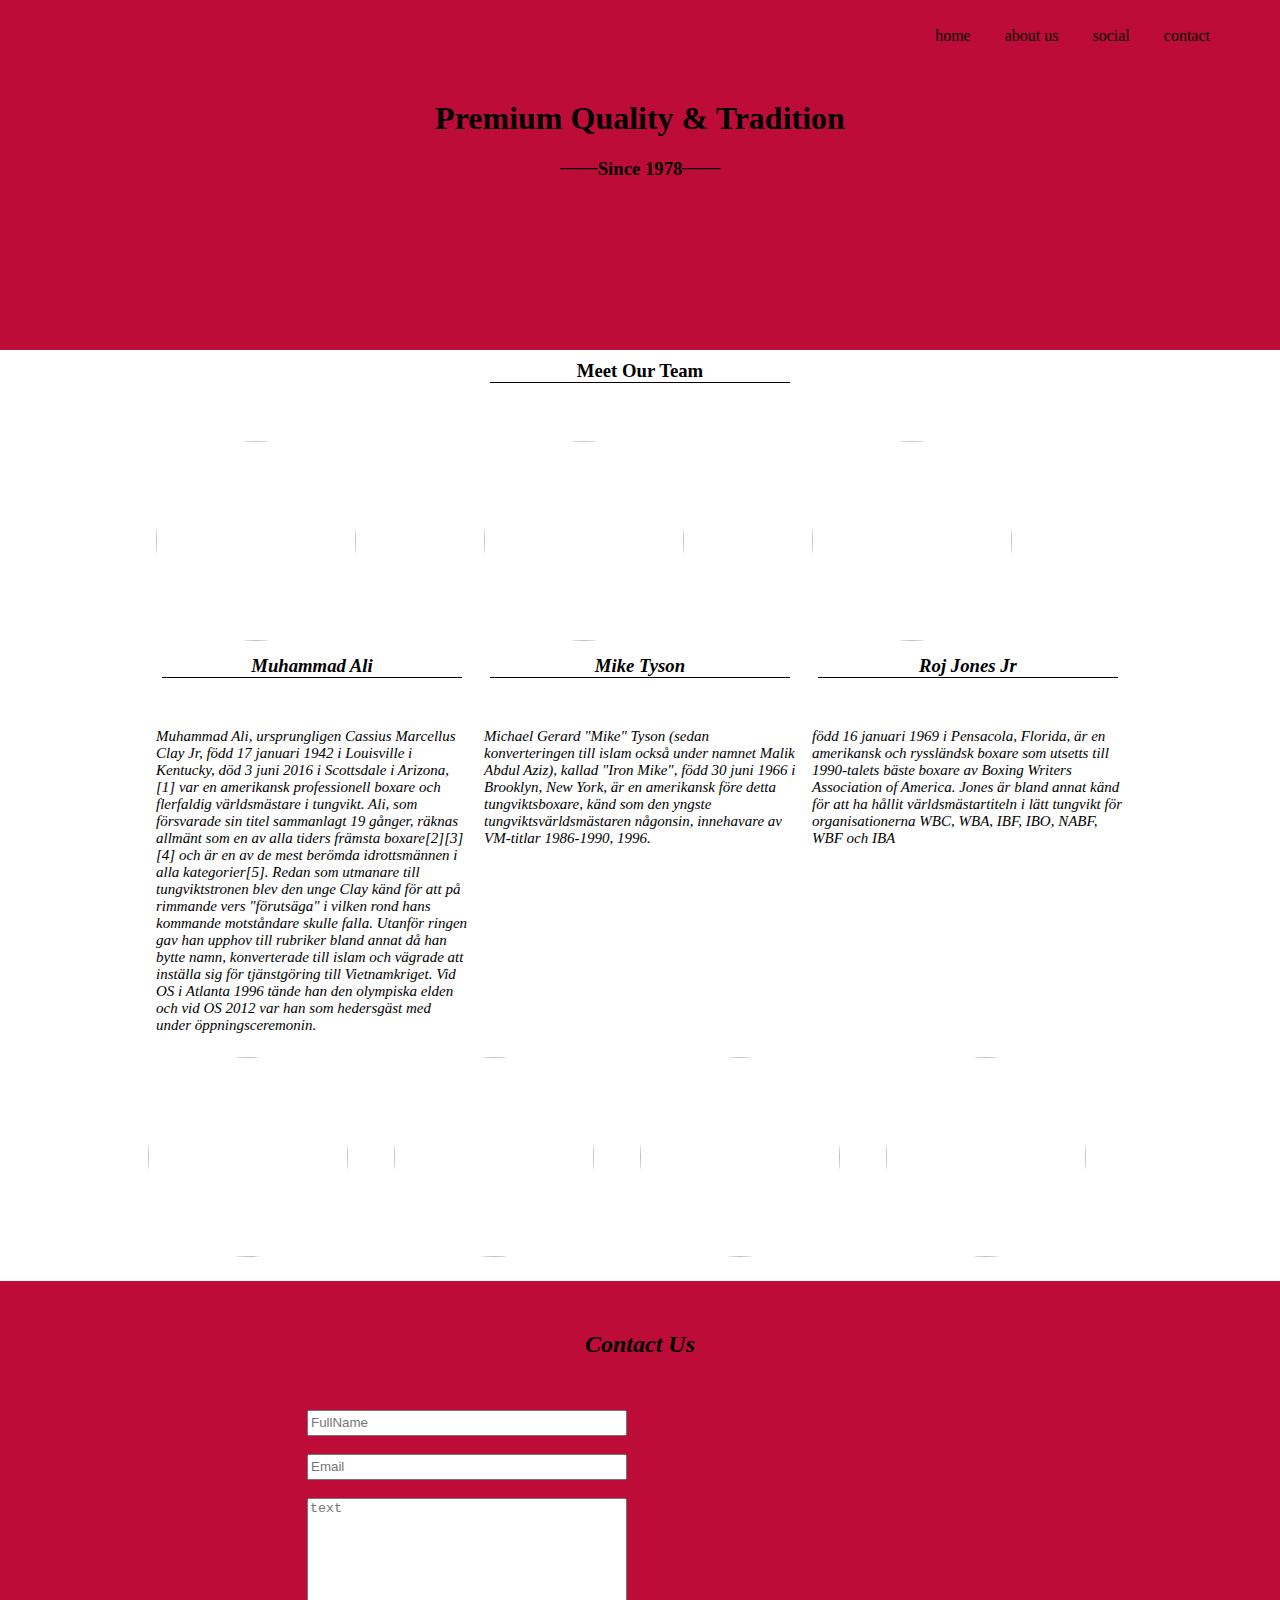
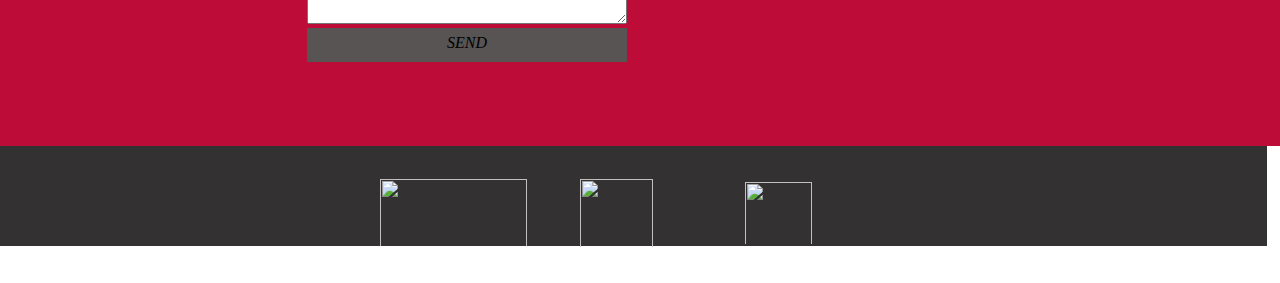
==== index.html @ faaeb9a9 "first commit" ====
<!DOCTYPE html>
<html>
<head>
    <meta charset="UTF-8">
    <title>Premium Quality & Tradition</title>
    <link rel="stylesheet" href="style.css" href="text.css">
    <meta name="keywords" content="HTML.CSS,XML,JavaScript">
    <meta name="viewport" content="width=device-width, initial-scale=1.0">


</head>

<body>
    <nav>
        <ul>
            <li>home</li>
            <li>about us</li>
            <li>social</li>
            <li>contact</li>
        </ul>

    </nav>
    <header id="main-header">
        <h1>Premium Quality & Tradition</h1>
        <h3>Since 1978</h3>
    </header>
    <section>
        <h3>Meet Our Team</h3>
        <div class="row">
            <div class="col-4">
                <div class="box-blue">
                    <img class="test-one" src="http://www.trbimg.com/img-57523524/turbine/la-muhammad-ali-vs-sonny-liston-1965-world-heavyweight-title-20160603/"
                        alt="">
                    <h3>
                        <i>Muhammad Ali
                            <i>
                    </h3>
                    <p>Muhammad Ali, ursprungligen Cassius Marcellus Clay Jr, född 17 januari 1942 i Louisville i Kentucky,
                        död 3 juni 2016 i Scottsdale i Arizona,[1] var en amerikansk professionell boxare och flerfaldig
                        världsmästare i tungvikt. Ali, som försvarade sin titel sammanlagt 19 gånger, räknas allmänt som
                        en av alla tiders främsta boxare[2][3][4] och är en av de mest berömda idrottsmännen i alla kategorier[5].
                        Redan som utmanare till tungviktstronen blev den unge Clay känd för att på rimmande vers "förutsäga"
                        i vilken rond hans kommande motståndare skulle falla. Utanför ringen gav han upphov till rubriker
                        bland annat då han bytte namn, konverterade till islam och vägrade att inställa sig för tjänstgöring
                        till Vietnamkriget. Vid OS i Atlanta 1996 tände han den olympiska elden och vid OS 2012 var han som
                        hedersgäst med under öppningsceremonin.</p>
                </div>
            </div>
            <div class="col-4">
                <div class="box-red">
                    <img class="test-one" src="https://www.si.com/longform/big-interview/mike-tyson-big-interview/img/mike-tyson.jpg" alt="">
                    <h3>
                        <i>Mike Tyson</i>
                    </h3>
                    <p>Michael Gerard "Mike" Tyson (sedan konverteringen till islam också under namnet Malik Abdul Aziz), kallad
                        "Iron Mike", född 30 juni 1966 i Brooklyn, New York, är en amerikansk före detta tungviktsboxare,
                        känd som den yngste tungviktsvärldsmästaren någonsin, innehavare av VM-titlar 1986-1990, 1996.</p>
                </div>
            </div>
            <div class="col-4">
                <div class="box-green">
                    <img class="test-one" src="http://www.fighthype.com/images/content/large/r/royjonesjr.jpg" alt="">
                    <h3>
                        <i>Roj Jones Jr
                            <i>
                    </h3>
                    <p> född 16 januari 1969 i Pensacola, Florida, är en amerikansk och ryssländsk boxare som utsetts till 1990-talets
                        bäste boxare av Boxing Writers Association of America. Jones är bland annat känd för att ha hållit
                        världsmästartiteln i lätt tungvikt för organisationerna WBC, WBA, IBF, IBO, NABF, WBF och IBA</p>
                </div>
            </div>
        </div>
    </section>
    <section class="midlle">
        <div class="row">
            <div class="col-3">
                <div>
                    <img class="test-one" src="http://www.biboawards.com/wp-content/uploads/2016/10/Las_Vegas.jpg" alt="">
                </div>
            </div>
            <div class="col-3">
                <div>
                    <img class="test-one" src="https://y.cdn-expressen.se/images/d2/bb/d2bb7d576a084d6e9dd5d6ec92e3aadd/4x3/650@80.jpg" alt="">
                </div>
            </div>
            <div class="col-3">
                <div>
                    <img class="test-one" src="https://s-ec.bstatic.com/images/hotel/max1024x768/696/69653904.jpg" alt="">
                </div>
            </div>
            <div class="col-3">
                <div>
                    <img class="test-one" src="https://encrypted-tbn0.gstatic.com/images?q=tbn:ANd9GcSr2Y4rNSfcSMGiSe9vnnckFDNPmQo3o_aRhmNFgKCIphuTy4yLcA"
                        alt="">
                </div>
            </div>
        </div>
    </section>


    <div class="end">
        <div class="row">
            <h2 class="tex">Contact Us</h2>     


          <section class="rosa">
            <div class="bot dK">
                <form class="form">
                    <input class="namn" type="text" placeholder="FullName">
                    <br>
                    <br>
                    <input class="namn" type="text" placeholder="Email">
                    <br>
                    <br>
                    <textarea name id cols="25" rows="8" placeholder="text"></textarea>
                    <div class="btn">SEND</div>
                 </form>
            </div>

            <div class="dK">
                <div id="map">
            <script>
                function initMap() {
                    var location = { lat: 55.752023, lng: 37.617499 };
                    var map = new google.maps.Map(document.getElementById("map"), {
                        zoom: 14,
                        center: location
                    });
                }
            </script>
            <script async defer src="https://maps.googleapis.com/maps/api/js?AIzaSyBtaO3elN-bHjb2yxyOitmByFuTPTIJBhE&callback=initMap">
            </script>
            </div>
            </div>
        </section>
        </div>
    </div>

    <footer class="botten">
        <div>
            <img class="inst" src="https://articles-images.sftcdn.net/wp-content/uploads/sites/3/2016/05/instagram-new-logo-664x374-1024x576.jpg">
            <img class="facebook" src="https://images.sftcdn.net/images/t_optimized,f_auto/p/8a6eafba-96d2-11e6-b334-00163ec9f5fa/77332936/facebook-logo.png">
            <img class="telegram" src="http://orig07.deviantart.net/99d7/f/2014/193/1/1/faenza_telegram_by_xaviermartinezf-d7qafub.png">
        </div>
    </footer>

</body>

</html>
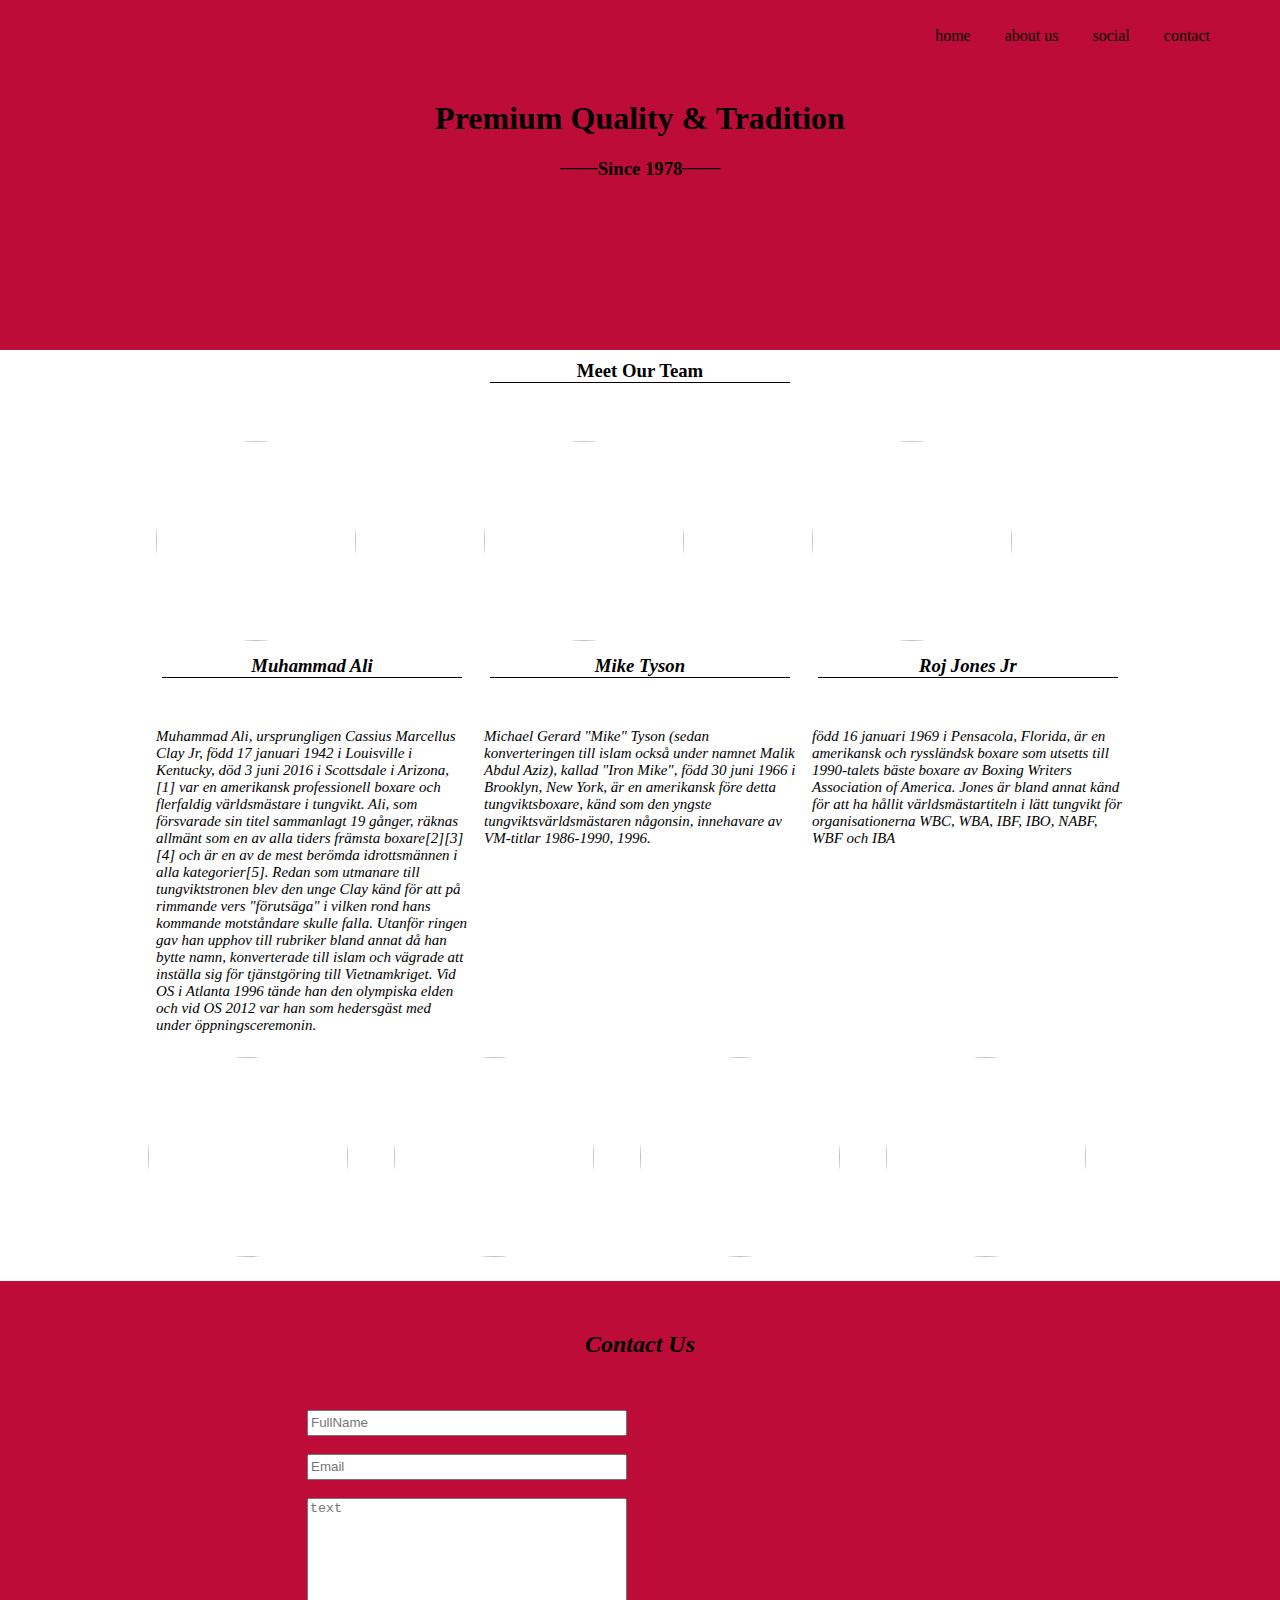
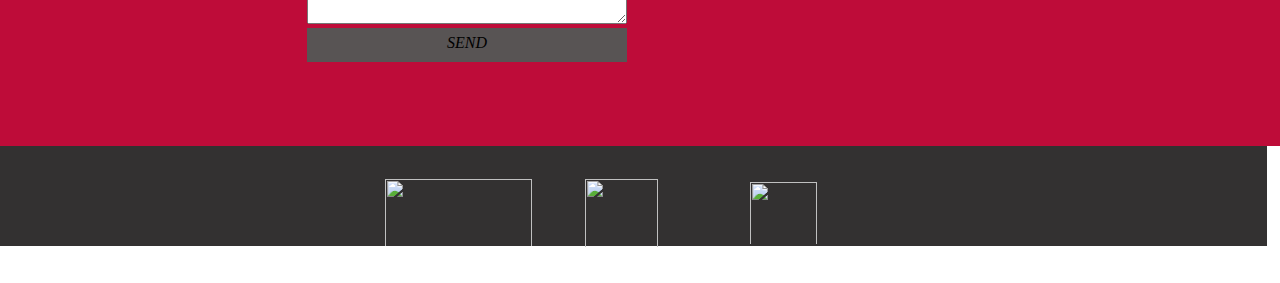
==== commit 57143efb: "google analys" ====
--- a/index.html
+++ b/index.html
@@ -1,12 +1,21 @@
 <!DOCTYPE html>
 <html>
+
 <head>
     <meta charset="UTF-8">
     <title>Premium Quality & Tradition</title>
     <link rel="stylesheet" href="style.css" href="text.css">
     <meta name="keywords" content="HTML.CSS,XML,JavaScript">
     <meta name="viewport" content="width=device-width, initial-scale=1.0">
+<!-- Global site tag (gtag.js) - Google Analytics -->
+<script async src="https://www.googletagmanager.com/gtag/js?id=UA-115167898-2"></script>
+<script>
+  window.dataLayer = window.dataLayer || [];
+  function gtag(){dataLayer.push(arguments);}
+  gtag('js', new Date());
 
+  gtag('config', 'UA-115167898-2');
+</script>
 
 </head>
 
@@ -96,43 +105,40 @@
             </div>
         </div>
     </section>
+    <div class="end">
+        <div class="row">
+            <h2 class="tex">Contact Us</h2>
 
 
-    <div class="end">
-        <div class="row">
-            <h2 class="tex">Contact Us</h2>     
-
-
-          <section class="rosa">
-            <div class="bot dK">
-                <form class="form">
-                    <input class="namn" type="text" placeholder="FullName">
-                    <br>
-                    <br>
-                    <input class="namn" type="text" placeholder="Email">
-                    <br>
-                    <br>
-                    <textarea name id cols="25" rows="8" placeholder="text"></textarea>
-                    <div class="btn">SEND</div>
-                 </form>
-            </div>
-
-            <div class="dK">
-                <div id="map">
-            <script>
-                function initMap() {
-                    var location = { lat: 55.752023, lng: 37.617499 };
-                    var map = new google.maps.Map(document.getElementById("map"), {
-                        zoom: 14,
-                        center: location
-                    });
-                }
-            </script>
-            <script async defer src="https://maps.googleapis.com/maps/api/js?AIzaSyBtaO3elN-bHjb2yxyOitmByFuTPTIJBhE&callback=initMap">
-            </script>
-            </div>
-            </div>
-        </section>
+            <section class="rosa">
+                <div class="dK">
+                    <form class="form">
+                        <input class="namn" type="text" placeholder="FullName">
+                        <br>
+                        <br>
+                        <input class="namn" type="text" placeholder="Email">
+                        <br>
+                        <br>
+                        <textarea name id cols="25" rows="8" placeholder="text"></textarea>
+                        <div class="btn">SEND</div>
+                    </form>
+                </div>
+                <div class="dK">
+                    <div id="map">
+                        <script>
+                            function initMap() {
+                                var location = { lat: 55.752023, lng: 37.617499 };
+                                var map = new google.maps.Map(document.getElementById("map"), {
+                                    zoom: 14,
+                                    center: location
+                                });
+                            }
+                        </script>
+                        <script async defer src="https://maps.googleapis.com/maps/api/js?AIzaSyBtaO3elN-bHjb2yxyOitmByFuTPTIJBhE&callback=initMap">
+                        </script>
+                    </div>
+                </div>
+            </section>
         </div>
     </div>
 
